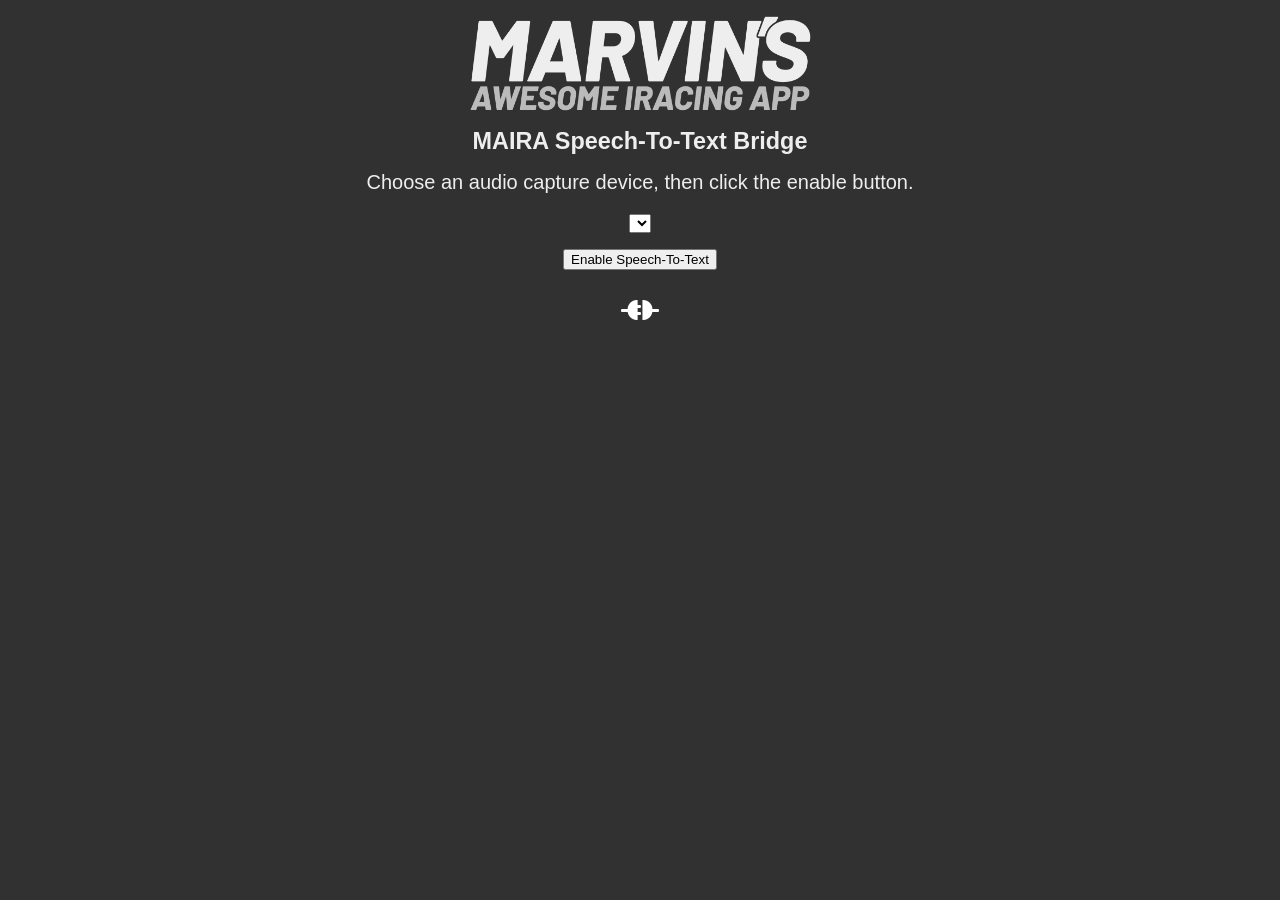
==== InnoSetup/STT/index.html @ 108509a8 "Merge pull request #14 from mherbold/New-UI New UI" ====
<!doctype html>

<html>

<head>
    <meta charset="utf-8">
    <title id="headTitle">MAIRA Speech-To-Text Bridge</title>
    <link rel="icon" type="image/png" href="favicon.ico">
    <link rel="stylesheet" href="style.css">
</head>

<body>

    <img id="mairaLogo" src="app-menu-logo.png" height=96 />

    <h3 id="bodyTitle">MAIRA Speech-To-Text Bridge</h3>

    <p id="hint">Choose an audio capture device, then click the enable button.</p>

    <label>
        <select id="micSelect"></select>
    </label>

    <button id="enable">Enable Speech-To-Text</button>

    <img id="disconnected" src="disconnected.png" height="48" />
    <img id="waiting" src="waiting.png" height="48" class="hidden"/>
    <img id="listening" src="listening.png" height="48" class="hidden"/>

    <script src="stt.js"></script>

</body>

</html>
---- InnoSetup/STT/style.css ----
body {
    display: flex;
    flex-direction: column;
    align-items: center;
    gap: 1rem;
    margin: 1rem;
    background-color: #313131;
    color: #eee;
    font-family: "Aptos", "Segoe UI", Arial, Helvetica, sans-serif;
    font-size: 20px;
}

h3, p {
    margin: 0;
}

.hidden {
    display: none;
}
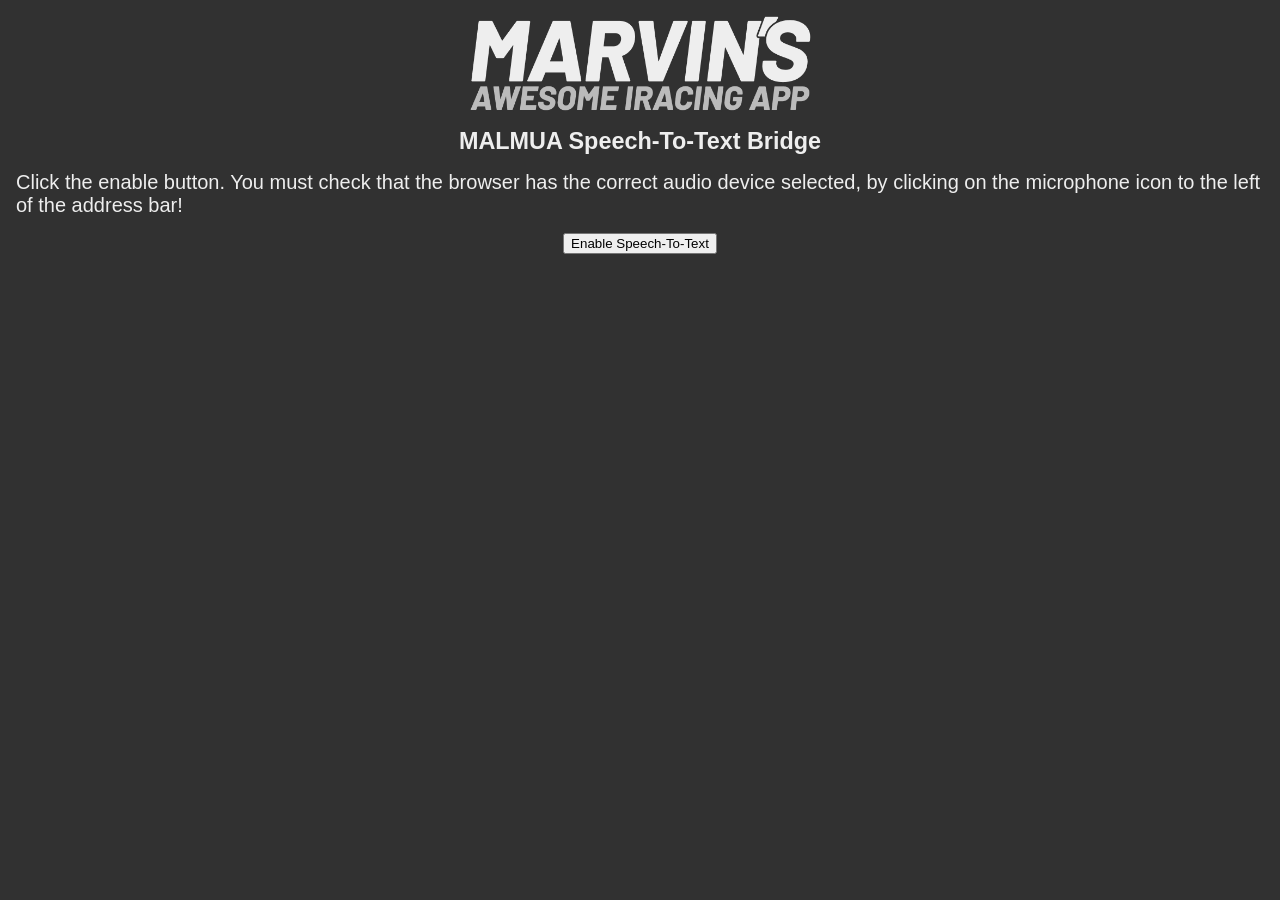
==== commit b6cc0623: "Rename MAIRA references to MALMUA - Rebrand installer, package output, icons, and app resources from" ====
--- a/InnoSetup/STT/index.html
+++ b/InnoSetup/STT/index.html
@@ -4,28 +4,18 @@
 
 <head>
     <meta charset="utf-8">
-    <title id="headTitle">MAIRA Speech-To-Text Bridge</title>
+    <title id="headTitle">MALMUA Speech-To-Text Bridge</title>
     <link rel="icon" type="image/png" href="favicon.ico">
     <link rel="stylesheet" href="style.css">
 </head>
 
 <body>
 
-    <img id="mairaLogo" src="app-menu-logo.png" height=96 />
-
-    <h3 id="bodyTitle">MAIRA Speech-To-Text Bridge</h3>
-
-    <p id="hint">Choose an audio capture device, then click the enable button.</p>
-
-    <label>
-        <select id="micSelect"></select>
-    </label>
+    <img src="app-menu-logo.png" height=96 />
+    <h3 id="bodyTitle">MALMUA Speech-To-Text Bridge</h3>
+    <p id="hint">Click the enable button. You must check that the browser has the correct audio device selected, by clicking on  the microphone icon to the left of the address bar!</p>
 
     <button id="enable">Enable Speech-To-Text</button>
-
-    <img id="disconnected" src="disconnected.png" height="48" />
-    <img id="waiting" src="waiting.png" height="48" class="hidden"/>
-    <img id="listening" src="listening.png" height="48" class="hidden"/>
 
     <script src="stt.js"></script>
 
